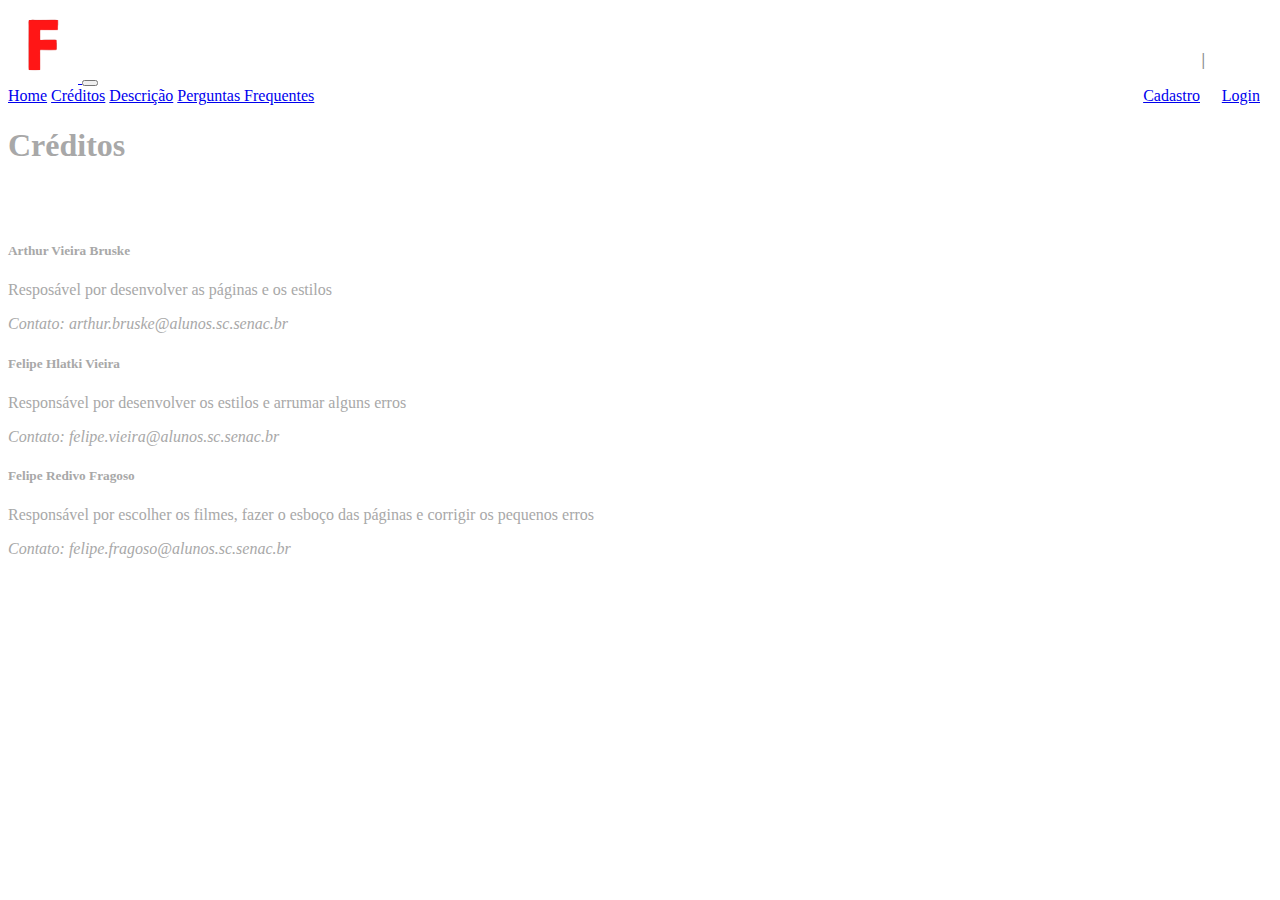
==== 2.html @ 8c17c7e5 "Grande Atualização no site" ====
<!DOCTYPE html>
<html lang="en">
  <head>
    <!-- Required meta tags -->
    <meta charset="utf-8">
    <meta name="viewport" content="width=device-width, initial-scale=1">

    <!-- Bootstrap CSS -->
    <link href="https://cdn.jsdelivr.net/npm/bootstrap@5.1.2/dist/css/bootstrap.min.css" rel="stylesheet" integrity="sha384-uWxY/CJNBR+1zjPWmfnSnVxwRheevXITnMqoEIeG1LJrdI0GlVs/9cVSyPYXdcSF" crossorigin="anonymous">

    <title>Créditos</title>
  </head>
  <body class="bg-dark">

    <!--CODIGO NAVBAR HEADER-->

    <header>

    <nav class="navbar navbar-expand-lg navbar-dark bg-dark">
        <div class="container-fluid">
          <a class="navbar-brand" href="index.html">
              <img id="logo" src="img/logo.png" style="width: 70px;">
          </a>
          <button class="navbar-toggler" type="button" data-bs-toggle="collapse" data-bs-target="#navbarNavAltMarkup" aria-controls="navbarNavAltMarkup" aria-expanded="false" aria-label="Toggle navigation">
            <span class="navbar-toggler-icon"></span>
          </button>
          <div class="collapse navbar-collapse" id="navbarNavAltMarkup">
            <div class="navbar-nav">
              <a class="nav-link" href="index.html">Home</a>
              <a class="nav-link active" aria-current="page" href="2.html">Créditos</a>
              <a class="nav-link" href="descricao.html">Descrição</a>
              <a class="nav-link" href="perguntas.html">Perguntas Frequentes</a>
              <a class="nav-link" href="login.html" style="position: absolute; right: 20px;">Login</a>
              <a class="nav-link" href="cadastro.html" style="position: absolute; right: 80px;">Cadastro</a>
              <h1 style="position: absolute; right: 75px; color: #888B8D; font-size: medium; top: 40px;">|</h1>
            </div>
          </div>
        </div>
      </nav>

    </header>

    <div class="p-3 mb-2 bg-dark text-white">
      <div class="container">

        <div class="row">
          <div class="col">

            <div style="color: rgb(168, 168, 168);"> 
              <h1>Créditos</h1>
            </div> 
            <br>
            <br>
            <div class="container">
                <div class="row">
                  <div class="col-sm" style="color: rgb(168, 168, 168);">
                    <h5>Arthur Vieira Bruske</h5>
                    <p>Resposável por desenvolver as páginas e os estilos</p>
                    <p><em>Contato: arthur.bruske@alunos.sc.senac.br</em></p>
                  </div>
                  <div class="col-sm" style="color: rgb(168, 168, 168);">
                    <h5>Felipe Hlatki Vieira</h5>
                    <p>Responsável por desenvolver os estilos e arrumar alguns erros</p>
                    <p><em>Contato: felipe.vieira@alunos.sc.senac.br</em></p>
                  </div>
                  <div class="col-sm" style="color: rgb(168, 168, 168);">
                    <h5>Felipe Redivo Fragoso</h5>
                    <p>Responsável por escolher os filmes, fazer o esboço das páginas e corrigir os pequenos erros</p>
                    <p><em>Contato: felipe.fragoso@alunos.sc.senac.br</em></p>
                  </div>
                </div>
              </div>
            </div>
      </div>

    </div>
    </div>

    <!-- Optional JavaScript; choose one of the two! -->

    <!-- Option 1: Bootstrap Bundle with Popper -->
    <script src="https://cdn.jsdelivr.net/npm/bootstrap@5.1.2/dist/js/bootstrap.bundle.min.js" integrity="sha384-kQtW33rZJAHjgefvhyyzcGF3C5TFyBQBA13V1RKPf4uH+bwyzQxZ6CmMZHmNBEfJ" crossorigin="anonymous"></script>

    <!-- Option 2: Separate Popper and Bootstrap JS -->
    <!--
    <script src="https://cdn.jsdelivr.net/npm/@popperjs/core@2.10.2/dist/umd/popper.min.js" integrity="sha384-7+zCNj/IqJ95wo16oMtfsKbZ9ccEh31eOz1HGyDuCQ6wgnyJNSYdrPa03rtR1zdB" crossorigin="anonymous"></script>
    <script src="https://cdn.jsdelivr.net/npm/bootstrap@5.1.2/dist/js/bootstrap.min.js" integrity="sha384-PsUw7Xwds7x08Ew3exXhqzbhuEYmA2xnwc8BuD6SEr+UmEHlX8/MCltYEodzWA4u" crossorigin="anonymous"></script>
    -->
  </body>

</html>
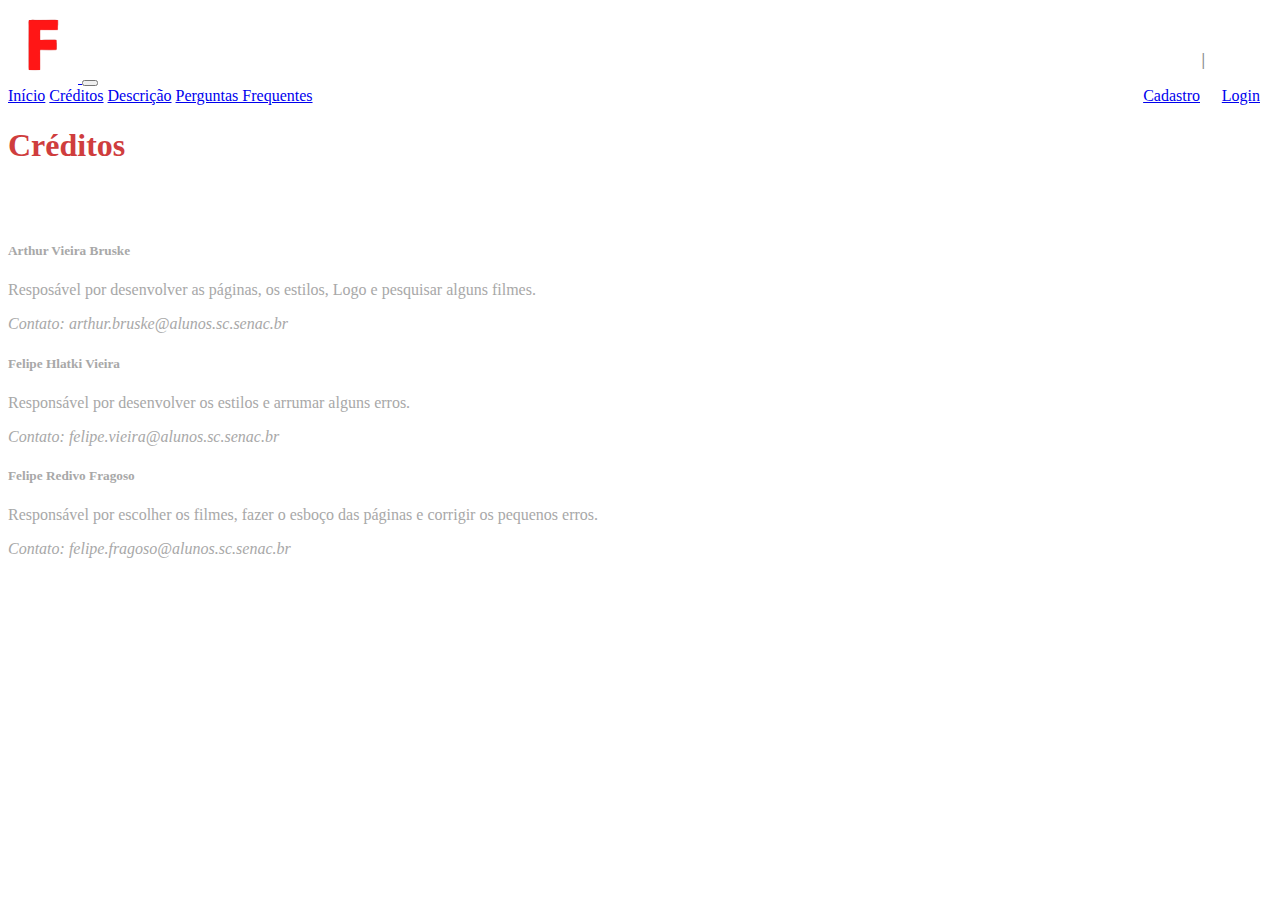
==== commit a26ac5b4: "Adicionados mais seis filmes" ====
--- a/2.html
+++ b/2.html
@@ -18,7 +18,7 @@
 
     <nav class="navbar navbar-expand-lg navbar-dark bg-dark">
         <div class="container-fluid">
-          <a class="navbar-brand" href="index.html">
+          <a class="navbar-brand" href="inicio.html">
               <img id="logo" src="img/logo.png" style="width: 70px;">
           </a>
           <button class="navbar-toggler" type="button" data-bs-toggle="collapse" data-bs-target="#navbarNavAltMarkup" aria-controls="navbarNavAltMarkup" aria-expanded="false" aria-label="Toggle navigation">
@@ -26,7 +26,7 @@
           </button>
           <div class="collapse navbar-collapse" id="navbarNavAltMarkup">
             <div class="navbar-nav">
-              <a class="nav-link" href="index.html">Home</a>
+              <a class="nav-link" href="inicio.html">Início</a>
               <a class="nav-link active" aria-current="page" href="2.html">Créditos</a>
               <a class="nav-link" href="descricao.html">Descrição</a>
               <a class="nav-link" href="perguntas.html">Perguntas Frequentes</a>
@@ -46,7 +46,7 @@
         <div class="row">
           <div class="col">
 
-            <div style="color: rgb(168, 168, 168);"> 
+            <div style="color: rgb(207, 61, 61);"> 
               <h1>Créditos</h1>
             </div> 
             <br>
@@ -55,17 +55,17 @@
                 <div class="row">
                   <div class="col-sm" style="color: rgb(168, 168, 168);">
                     <h5>Arthur Vieira Bruske</h5>
-                    <p>Resposável por desenvolver as páginas e os estilos</p>
+                    <p>Resposável por desenvolver as páginas, os estilos, Logo e pesquisar alguns filmes.</p>
                     <p><em>Contato: arthur.bruske@alunos.sc.senac.br</em></p>
                   </div>
                   <div class="col-sm" style="color: rgb(168, 168, 168);">
                     <h5>Felipe Hlatki Vieira</h5>
-                    <p>Responsável por desenvolver os estilos e arrumar alguns erros</p>
+                    <p>Responsável por desenvolver os estilos e arrumar alguns erros.</p>
                     <p><em>Contato: felipe.vieira@alunos.sc.senac.br</em></p>
                   </div>
                   <div class="col-sm" style="color: rgb(168, 168, 168);">
                     <h5>Felipe Redivo Fragoso</h5>
-                    <p>Responsável por escolher os filmes, fazer o esboço das páginas e corrigir os pequenos erros</p>
+                    <p>Responsável por escolher os filmes, fazer o esboço das páginas e corrigir os pequenos erros.</p>
                     <p><em>Contato: felipe.fragoso@alunos.sc.senac.br</em></p>
                   </div>
                 </div>
@@ -86,6 +86,7 @@
     <script src="https://cdn.jsdelivr.net/npm/@popperjs/core@2.10.2/dist/umd/popper.min.js" integrity="sha384-7+zCNj/IqJ95wo16oMtfsKbZ9ccEh31eOz1HGyDuCQ6wgnyJNSYdrPa03rtR1zdB" crossorigin="anonymous"></script>
     <script src="https://cdn.jsdelivr.net/npm/bootstrap@5.1.2/dist/js/bootstrap.min.js" integrity="sha384-PsUw7Xwds7x08Ew3exXhqzbhuEYmA2xnwc8BuD6SEr+UmEHlX8/MCltYEodzWA4u" crossorigin="anonymous"></script>
     -->
+    <footer>
   </body>
 
 </html>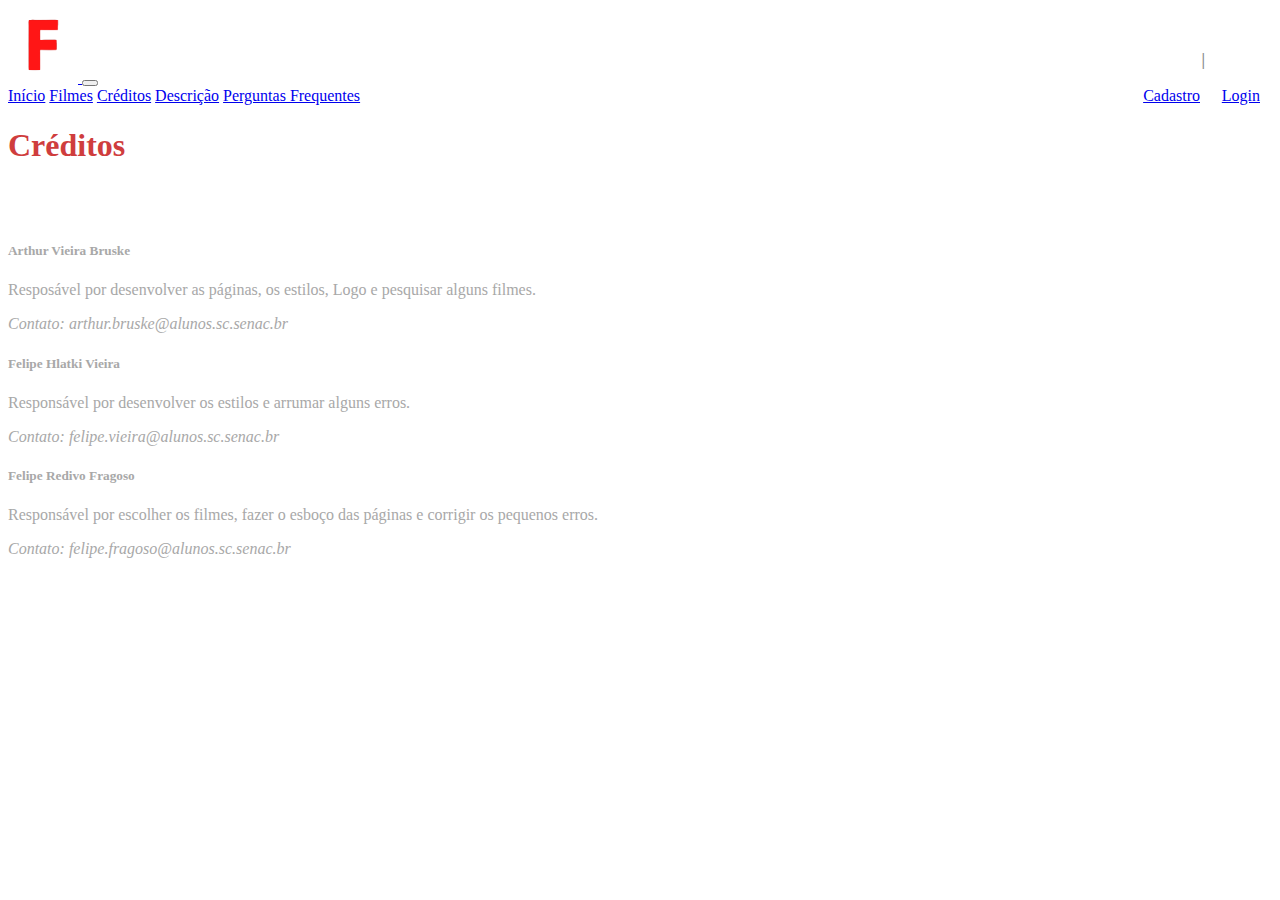
==== commit de63fb6d: "pagina filmes criada" ====
--- a/2.html
+++ b/2.html
@@ -27,6 +27,7 @@
           <div class="collapse navbar-collapse" id="navbarNavAltMarkup">
             <div class="navbar-nav">
               <a class="nav-link" href="inicio.html">Início</a>
+              <a class="nav-link" href="filmes.html">Filmes</a>
               <a class="nav-link active" aria-current="page" href="2.html">Créditos</a>
               <a class="nav-link" href="descricao.html">Descrição</a>
               <a class="nav-link" href="perguntas.html">Perguntas Frequentes</a>
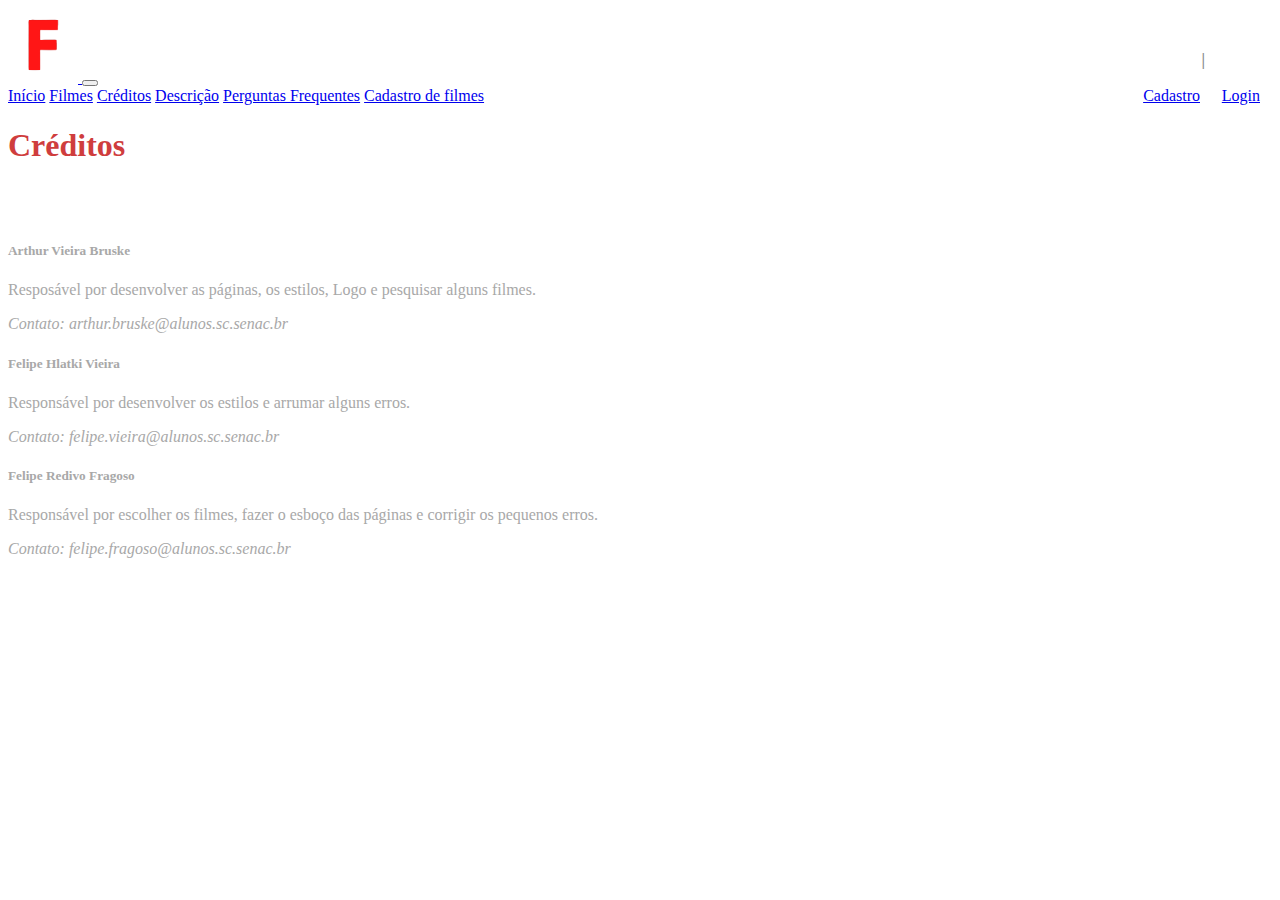
==== commit e518f43f: "adicionada página de cadastro de filmes" ====
--- a/2.html
+++ b/2.html
@@ -31,6 +31,7 @@
               <a class="nav-link active" aria-current="page" href="2.html">Créditos</a>
               <a class="nav-link" href="descricao.html">Descrição</a>
               <a class="nav-link" href="perguntas.html">Perguntas Frequentes</a>
+              <a class="nav-link" href="cadastrofilmes.html">Cadastro de filmes</a>
               <a class="nav-link" href="login.html" style="position: absolute; right: 20px;">Login</a>
               <a class="nav-link" href="cadastro.html" style="position: absolute; right: 80px;">Cadastro</a>
               <h1 style="position: absolute; right: 75px; color: #888B8D; font-size: medium; top: 40px;">|</h1>
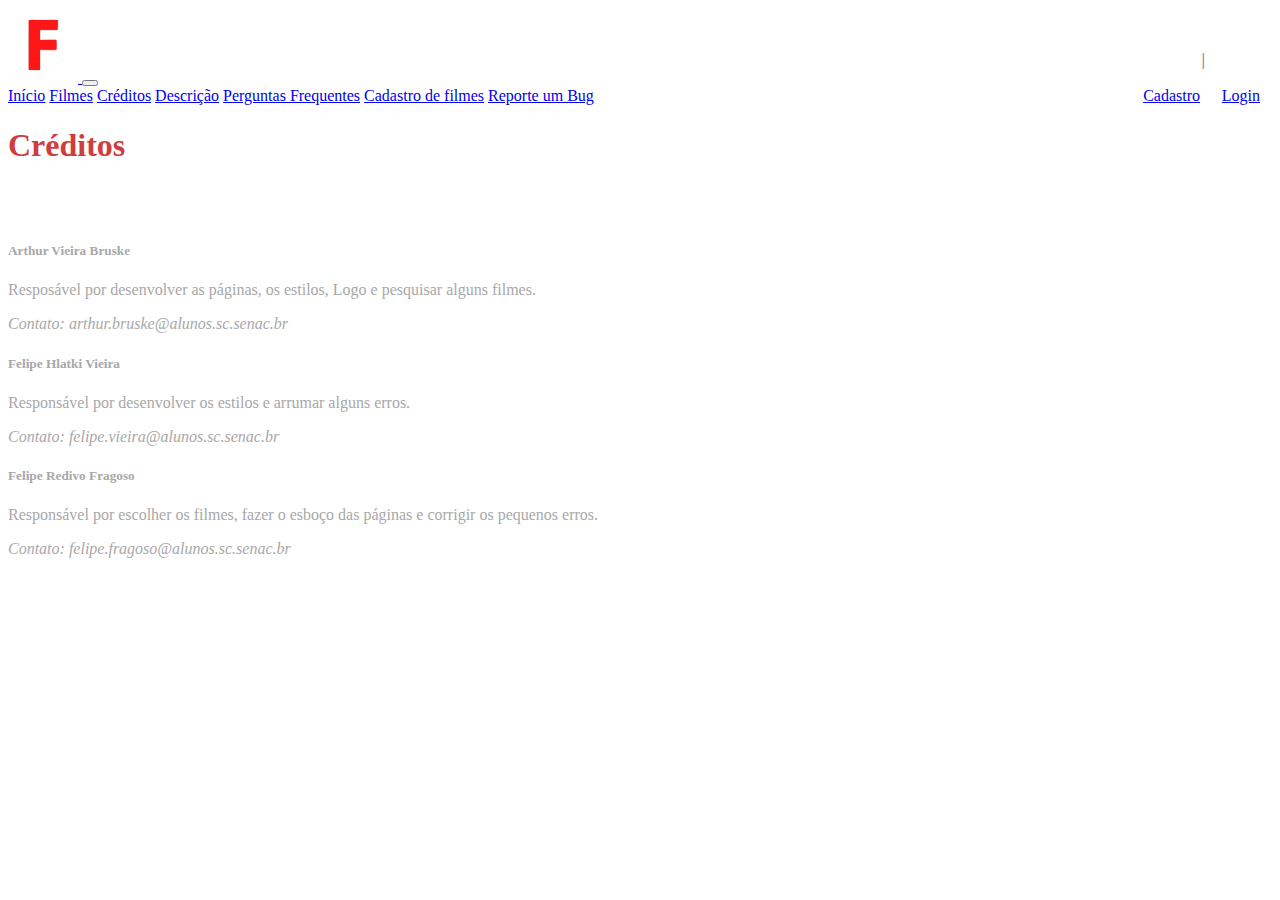
==== commit b8daa7d5: "nav-link active aria-current="page"" ====
--- a/2.html
+++ b/2.html
@@ -1,5 +1,5 @@
 <!DOCTYPE html>
-<html lang="en">
+<html lang="pt-br">
   <head>
     <!-- Required meta tags -->
     <meta charset="utf-8">
@@ -16,7 +16,7 @@
 
     <header>
 
-    <nav class="navbar navbar-expand-lg navbar-dark bg-dark">
+      <nav class="navbar navbar-expand-lg navbar-dark bg-dark">
         <div class="container-fluid">
           <a class="navbar-brand" href="inicio.html">
               <img id="logo" src="img/logo.png" style="width: 70px;">
@@ -32,6 +32,7 @@
               <a class="nav-link" href="descricao.html">Descrição</a>
               <a class="nav-link" href="perguntas.html">Perguntas Frequentes</a>
               <a class="nav-link" href="cadastrofilmes.html">Cadastro de filmes</a>
+              <a class="nav-link" href="bugs.html">Reporte um Bug</a>
               <a class="nav-link" href="login.html" style="position: absolute; right: 20px;">Login</a>
               <a class="nav-link" href="cadastro.html" style="position: absolute; right: 80px;">Cadastro</a>
               <h1 style="position: absolute; right: 75px; color: #888B8D; font-size: medium; top: 40px;">|</h1>
